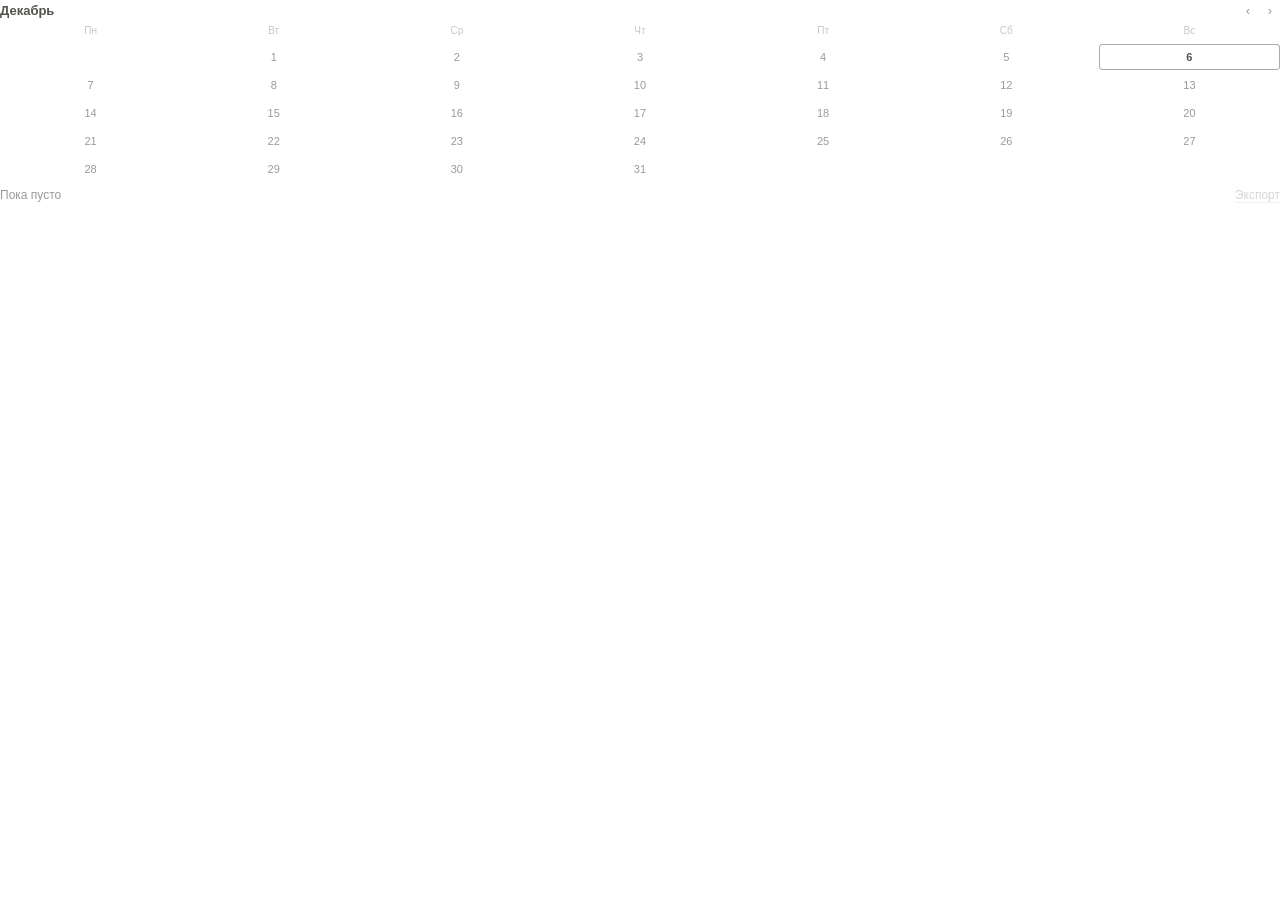
==== calendar/index.html @ 840c66df "Add entry editor and month calendar; share storage across embeds Co-Authored-By: Claude Opus 5 <nore" ====
<!doctype html>
<html lang="ru">
<head>
<meta charset="utf-8">
<meta name="viewport" content="width=device-width, initial-scale=1">
<title>Месяц</title>
<link rel="stylesheet" href="../diary.css">
<style>
  body { display: flex; }

  .wrap {
    width: 100%;
    min-height: 100vh;
    display: flex;
    flex-direction: column;
    gap: 6px;
  }

  .grid {
    display: grid;
    grid-template-columns: repeat(7, 1fr);
    gap: 2px;
  }

  .dow {
    font-size: 10px;
    line-height: 1;
    text-align: center;
    padding-bottom: 2px;
    color: var(--text-faint);
  }

  .day {
    position: relative;
    height: 26px;
    display: flex;
    align-items: center;
    justify-content: center;
    padding: 0;
    font: inherit;
    font-size: 11px;
    color: var(--text-dim);
    background: transparent;
    border: 1px solid transparent;
    border-radius: 3px;
    cursor: pointer;
    transition: background .12s ease, border-color .12s ease, color .12s ease;
  }

  .day:hover { border-color: var(--line); color: var(--text); }
  .day.blank { visibility: hidden; }
  .day.filled { color: var(--text); }

  /* Подчёркивание — в этот день есть текст, но настроение не отмечено. */
  .day.has-text::after {
    content: "";
    position: absolute;
    bottom: 4px;
    width: 8px;
    height: 1px;
    background: var(--text-faint);
  }

  .day.filled.has-text::after { background: var(--text-dim); }

  .day.today {
    border-color: var(--line);
    font-weight: 600;
    color: var(--text);
  }

  .day.sel {
    border-color: var(--sel-line);
    color: var(--text);
    font-weight: 600;
  }

  .foot {
    flex: none;
    display: flex;
    align-items: baseline;
    justify-content: space-between;
    gap: 8px;
  }

  .link {
    padding: 0;
    font: inherit;
    font-size: 12px;
    color: var(--text-dim);
    background: none;
    border: 0;
    border-bottom: 1px solid var(--line);
    cursor: pointer;
    flex: none;
  }

  .link:hover { color: var(--text); }
  .link:disabled { opacity: .4; cursor: default; }
</style>
</head>
<body>
  <div class="wrap">
    <div class="top">
      <span class="title" id="month"></span>
      <span class="nav">
        <button type="button" id="prev" title="Предыдущий месяц" aria-label="Предыдущий месяц">‹</button>
        <button type="button" id="next" title="Следующий месяц" aria-label="Следующий месяц">›</button>
      </span>
    </div>

    <div class="grid" id="dow" aria-hidden="true"></div>
    <div class="grid" id="grid" role="group" aria-label="Дни месяца"></div>

    <div class="foot">
      <span class="muted" id="total"></span>
      <button type="button" class="link" id="export">Экспорт</button>
    </div>
  </div>

<script src="../diary.js"></script>
<script>
(function () {
  var monthEl = document.getElementById('month');
  var gridEl = document.getElementById('grid');
  var totalEl = document.getElementById('total');
  var exportBtn = document.getElementById('export');

  // Плотность заливки растёт вместе с настроением: от «тяжело» к «отлично».
  var TINT = { hard: 0.06, meh: 0.10, calm: 0.15, good: 0.21, great: 0.29 };

  ['Пн', 'Вт', 'Ср', 'Чт', 'Пт', 'Сб', 'Вс'].forEach(function (d) {
    var el = document.createElement('div');
    el.className = 'dow';
    el.textContent = d;
    document.getElementById('dow').appendChild(el);
  });

  var view = Diary.parse(Diary.cursor());
  view.setDate(1);

  function stepMonth(delta) {
    view.setMonth(view.getMonth() + delta);
    render();
  }

  document.getElementById('prev').addEventListener('click', function () { stepMonth(-1); });
  document.getElementById('next').addEventListener('click', function () { stepMonth(1); });

  function plural(n) {
    if (n % 10 === 1 && n % 100 !== 11) { return 'запись'; }
    if ([2, 3, 4].indexOf(n % 10) >= 0 && [12, 13, 14].indexOf(n % 100) < 0) { return 'записи'; }
    return 'записей';
  }

  function render() {
    var year = view.getFullYear();
    var month = view.getMonth();
    var cursor = Diary.cursor();
    var today = Diary.today();

    monthEl.textContent = Diary.MONTHS_NOM[month] +
      (year === new Date().getFullYear() ? '' : ' ' + year);

    var first = new Date(year, month, 1);
    var offset = (first.getDay() + 6) % 7;
    var length = new Date(year, month + 1, 0).getDate();

    gridEl.textContent = '';

    for (var i = 0; i < offset; i++) {
      var pad = document.createElement('div');
      pad.className = 'day blank';
      gridEl.appendChild(pad);
    }

    for (var d = 1; d <= length; d++) {
      var date = Diary.iso(new Date(year, month, d));
      var day = Diary.get(date);
      var btn = document.createElement('button');
      btn.type = 'button';
      btn.className = 'day';
      btn.dataset.date = date;
      btn.textContent = d;

      if (day.mood) {
        btn.classList.add('filled');
        btn.style.background = 'rgba(var(--ink), ' + TINT[day.mood] + ')';
        btn.title = Diary.longDate(date) + ' · ' + Diary.mood(day.mood).low;
      } else {
        btn.title = Diary.longDate(date);
      }
      if (day.text) { btn.classList.add('has-text'); }
      if (date === today) { btn.classList.add('today'); }
      if (date === cursor) { btn.classList.add('sel'); }

      btn.addEventListener('click', function () {
        Diary.setCursor(this.dataset.date);
      });
      gridEl.appendChild(btn);
    }

    var n = Diary.days().length;
    totalEl.textContent = n ? n + ' ' + plural(n) : 'Пока пусто';
    exportBtn.disabled = !n;
  }

  exportBtn.addEventListener('click', function () {
    var dates = Diary.days();
    if (!dates.length) { return; }

    var out = ['# Дневник', ''];
    dates.forEach(function (date) {
      var day = Diary.get(date);
      var m = Diary.mood(day.mood);
      out.push('## ' + date + ' · ' + Diary.weekday(date).toLowerCase());
      if (m) { out.push('', 'Настроение: ' + m.low); }
      if (day.text) { out.push('', day.text); }
      out.push('');
    });

    var blob = new Blob([out.join('\n')], { type: 'text/markdown;charset=utf-8' });
    var url = URL.createObjectURL(blob);
    var a = document.createElement('a');
    a.href = url;
    a.download = 'dnevnik-' + Diary.today() + '.md';
    document.body.appendChild(a);
    a.click();
    a.remove();
    setTimeout(function () { URL.revokeObjectURL(url); }, 1000);
  });

  // Клик по дню в другом компоненте может увести курсор в соседний месяц.
  Diary.onChange(function () {
    var c = Diary.parse(Diary.cursor());
    if (c.getFullYear() !== view.getFullYear() || c.getMonth() !== view.getMonth()) {
      view = c;
      view.setDate(1);
    }
    render();
  });

  Diary.watchMidnight(render);
  render();
})();
</script>
</body>
</html>
---- diary.css ----
/* Общие токены и сброс для всех компонентов дневника. */

html, body {
  margin: 0;
  padding: 0;
  background: transparent;
}

:root {
  color-scheme: light dark;
  --text: rgba(55, 53, 47, 0.85);
  --text-dim: rgba(55, 53, 47, 0.5);
  --text-faint: rgba(55, 53, 47, 0.28);
  --line: rgba(55, 53, 47, 0.16);
  --hover: rgba(55, 53, 47, 0.05);
  --sel-bg: rgba(55, 53, 47, 0.08);
  --sel-line: rgba(55, 53, 47, 0.42);
  --ink: 55, 53, 47;
}

@media (prefers-color-scheme: dark) {
  :root:not([data-theme="light"]) {
    --text: rgba(255, 255, 255, 0.81);
    --text-dim: rgba(255, 255, 255, 0.44);
    --text-faint: rgba(255, 255, 255, 0.26);
    --line: rgba(255, 255, 255, 0.13);
    --hover: rgba(255, 255, 255, 0.055);
    --sel-bg: rgba(255, 255, 255, 0.1);
    --sel-line: rgba(255, 255, 255, 0.38);
    --ink: 255, 255, 255;
  }
}

:root[data-theme="dark"] {
  --text: rgba(255, 255, 255, 0.81);
  --text-dim: rgba(255, 255, 255, 0.44);
  --text-faint: rgba(255, 255, 255, 0.26);
  --line: rgba(255, 255, 255, 0.13);
  --hover: rgba(255, 255, 255, 0.055);
  --sel-bg: rgba(255, 255, 255, 0.1);
  --sel-line: rgba(255, 255, 255, 0.38);
  --ink: 255, 255, 255;
}

body {
  font-family: ui-sans-serif, -apple-system, "Segoe UI", Inter, Helvetica, Arial, sans-serif;
  color: var(--text);
  -webkit-font-smoothing: antialiased;
  box-sizing: border-box;
  min-height: 100vh;
}

*, *::before, *::after { box-sizing: inherit; }

.title {
  font-size: 13px;
  font-weight: 600;
  line-height: 1.2;
}

.muted {
  font-size: 12px;
  line-height: 1.2;
  color: var(--text-dim);
  white-space: nowrap;
}

.top {
  display: flex;
  align-items: baseline;
  justify-content: space-between;
  gap: 8px;
}

/* Круглые кнопки-стрелки для навигации по дням и месяцам. */
.nav {
  display: flex;
  align-items: center;
  gap: 2px;
  flex: none;
}

.nav button {
  width: 20px;
  height: 20px;
  display: flex;
  align-items: center;
  justify-content: center;
  padding: 0;
  font: inherit;
  font-size: 13px;
  line-height: 1;
  color: var(--text-dim);
  background: transparent;
  border: 0;
  border-radius: 3px;
  cursor: pointer;
}

.nav button:hover { background: var(--hover); color: var(--text); }
.nav button:disabled { opacity: .3; cursor: default; background: transparent; }

:focus-visible {
  outline: 1px solid var(--sel-line);
  outline-offset: 1px;
}
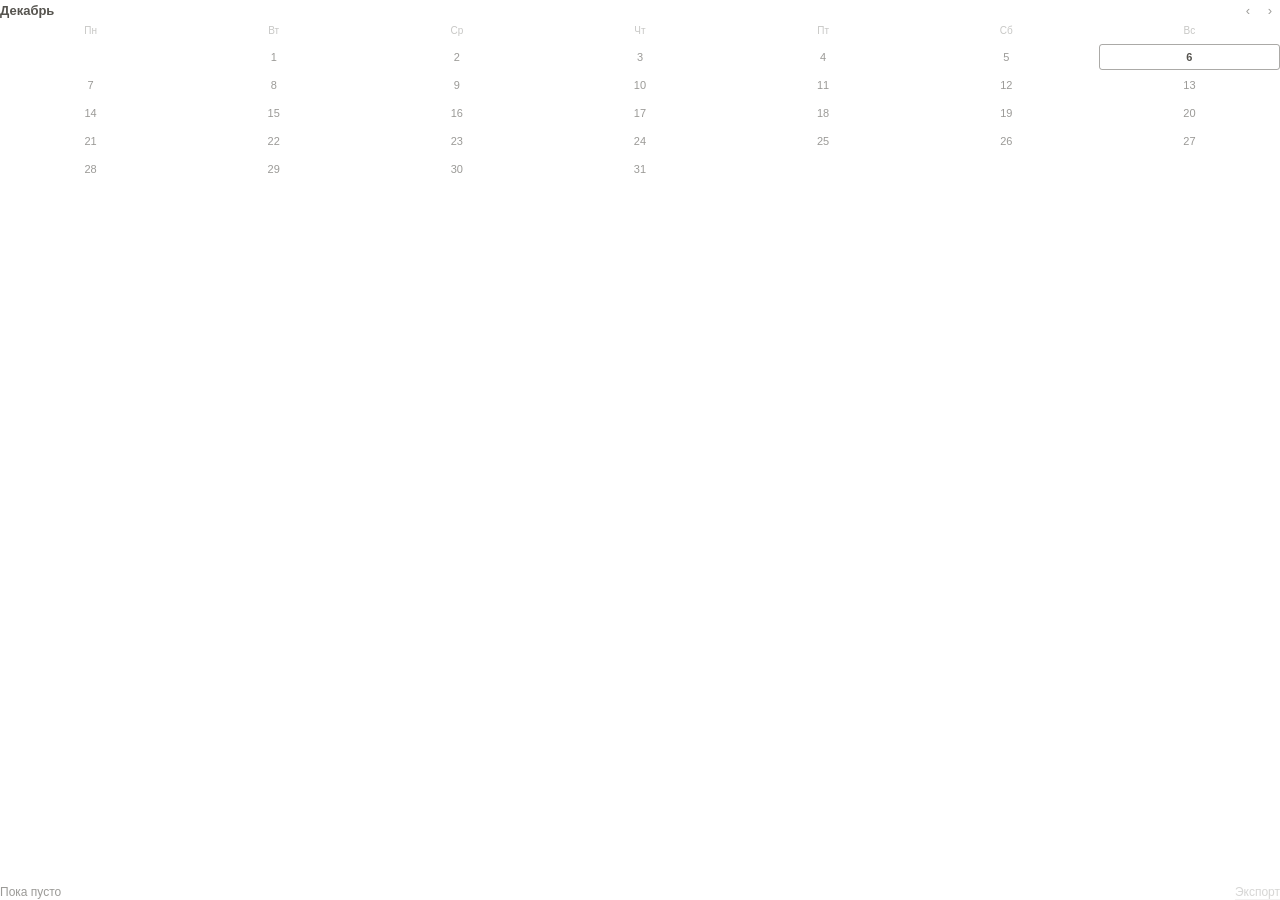
==== commit 00135171: "Pin the calendar footer so a taller embed block still reads as deliberate Co-Authored-By: Claude Opu" ====
--- a/calendar/index.html
+++ b/calendar/index.html
@@ -21,6 +21,9 @@
     grid-template-columns: repeat(7, 1fr);
     gap: 2px;
   }
+
+  /* Сетка прижимает подвал к низу: лишняя высота блока не висит пустотой. */
+  #grid { margin-bottom: auto; }
 
   .dow {
     font-size: 10px;
@@ -51,18 +54,6 @@
   .day.blank { visibility: hidden; }
   .day.filled { color: var(--text); }
 
-  /* Подчёркивание — в этот день есть текст, но настроение не отмечено. */
-  .day.has-text::after {
-    content: "";
-    position: absolute;
-    bottom: 4px;
-    width: 8px;
-    height: 1px;
-    background: var(--text-faint);
-  }
-
-  .day.filled.has-text::after { background: var(--text-dim); }
-
   .day.today {
     border-color: var(--line);
     font-weight: 600;
@@ -126,8 +117,14 @@
   var totalEl = document.getElementById('total');
   var exportBtn = document.getElementById('export');
 
-  // Плотность заливки растёт вместе с настроением: от «тяжело» к «отлично».
-  var TINT = { hard: 0.06, meh: 0.10, calm: 0.15, good: 0.21, great: 0.29 };
+  // Плотность заливки растёт вместе с объёмом записи.
+  function tint(text) {
+    var n = text.trim().length;
+    if (!n) { return 0; }
+    if (n < 150) { return 0.07; }
+    if (n < 500) { return 0.14; }
+    return 0.22;
+  }
 
   ['Пн', 'Вт', 'Ср', 'Чт', 'Пт', 'Сб', 'Вс'].forEach(function (d) {
     var el = document.createElement('div');
@@ -146,12 +143,6 @@
 
   document.getElementById('prev').addEventListener('click', function () { stepMonth(-1); });
   document.getElementById('next').addEventListener('click', function () { stepMonth(1); });
-
-  function plural(n) {
-    if (n % 10 === 1 && n % 100 !== 11) { return 'запись'; }
-    if ([2, 3, 4].indexOf(n % 10) >= 0 && [12, 13, 14].indexOf(n % 100) < 0) { return 'записи'; }
-    return 'записей';
-  }
 
   function render() {
     var year = view.getFullYear();
@@ -183,14 +174,12 @@
       btn.dataset.date = date;
       btn.textContent = d;
 
-      if (day.mood) {
+      var shade = tint(day.text);
+      if (shade) {
         btn.classList.add('filled');
-        btn.style.background = 'rgba(var(--ink), ' + TINT[day.mood] + ')';
-        btn.title = Diary.longDate(date) + ' · ' + Diary.mood(day.mood).low;
-      } else {
-        btn.title = Diary.longDate(date);
+        btn.style.background = 'rgba(var(--ink), ' + shade + ')';
       }
-      if (day.text) { btn.classList.add('has-text'); }
+      btn.title = Diary.longDate(date);
       if (date === today) { btn.classList.add('today'); }
       if (date === cursor) { btn.classList.add('sel'); }
 
@@ -200,23 +189,19 @@
       gridEl.appendChild(btn);
     }
 
-    var n = Diary.days().length;
-    totalEl.textContent = n ? n + ' ' + plural(n) : 'Пока пусто';
+    var n = Diary.written().length;
+    totalEl.textContent = n ? n + ' ' + Diary.plural(n, 'запись', 'записи', 'записей') : 'Пока пусто';
     exportBtn.disabled = !n;
   }
 
   exportBtn.addEventListener('click', function () {
-    var dates = Diary.days();
+    var dates = Diary.written();
     if (!dates.length) { return; }
 
     var out = ['# Дневник', ''];
     dates.forEach(function (date) {
-      var day = Diary.get(date);
-      var m = Diary.mood(day.mood);
       out.push('## ' + date + ' · ' + Diary.weekday(date).toLowerCase());
-      if (m) { out.push('', 'Настроение: ' + m.low); }
-      if (day.text) { out.push('', day.text); }
-      out.push('');
+      out.push('', Diary.get(date).text, '');
     });
 
     var blob = new Blob([out.join('\n')], { type: 'text/markdown;charset=utf-8' });
